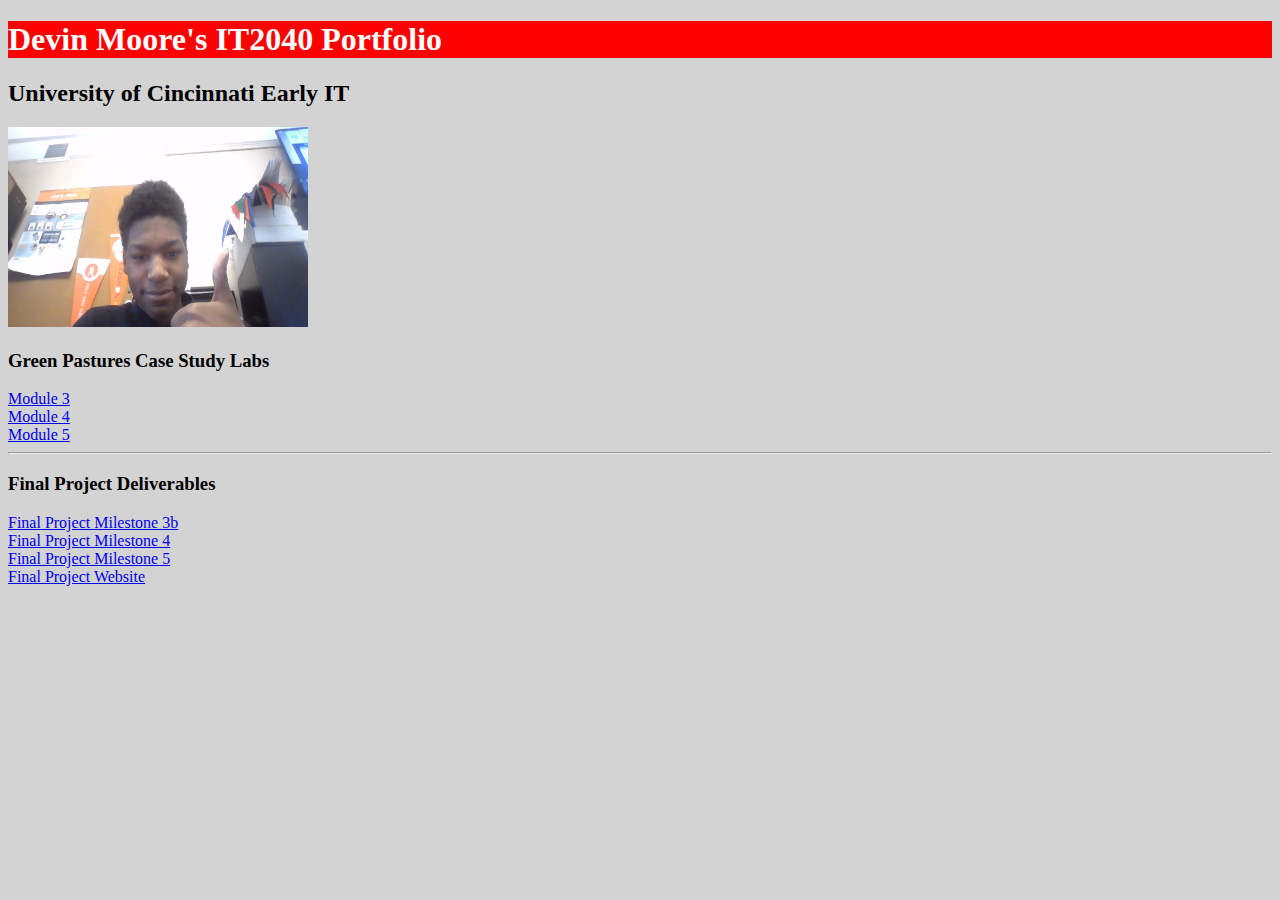
==== index.html @ 6a00436c "Update index.html" ====
<!DOCTYPE html>
<html lang="en">
  <head>
    <meta charset="UTF-8">
    <meta name="viewport" content="width=device-width, initial-scale=1.0">
    <meta http-equiv="X-UA-Compatible" content="ie=edge">
    <title>Devin Moore's IT2040 Portfolio</title>
    <link rel="stylesheet" href="style.css">
    <style>
      body {background-color: lightgrey; }
      h1 { background-color: Red;color: White;  }
    </style>
  </head>
  <body> 
    <h1>Devin Moore's IT2040 Portfolio</h1>
    <h2>University of Cincinnati Early IT</h2>
    <img src="Images/ThumpsUp.jpg" alt="Me Doing A Thumbs Up" width="300" height="200">
    <h3>Green Pastures Case Study Labs</h3>
    <a href="Green_Pastures_Lab1/index.html">Module 3</a> 
    <br> 
    <a href="https://www.google.com/">Module 4</a> 
    <br> 
    <a href="https://www.google.com/">Module 5</a> 
    <hr>
    <h3>Final Project Deliverables</h3>
    <a href="https://www.google.com/">Final Project Milestone 3b</a>
    <br>
    <a href="https://www.google.com/">Final Project Milestone 4</a>
    <br> 
    <a href="https://www.google.com/">Final Project Milestone 5</a>
    <br> 
    <a href="https://www.google.com/">Final Project Website</a>
  </body> 
</html>
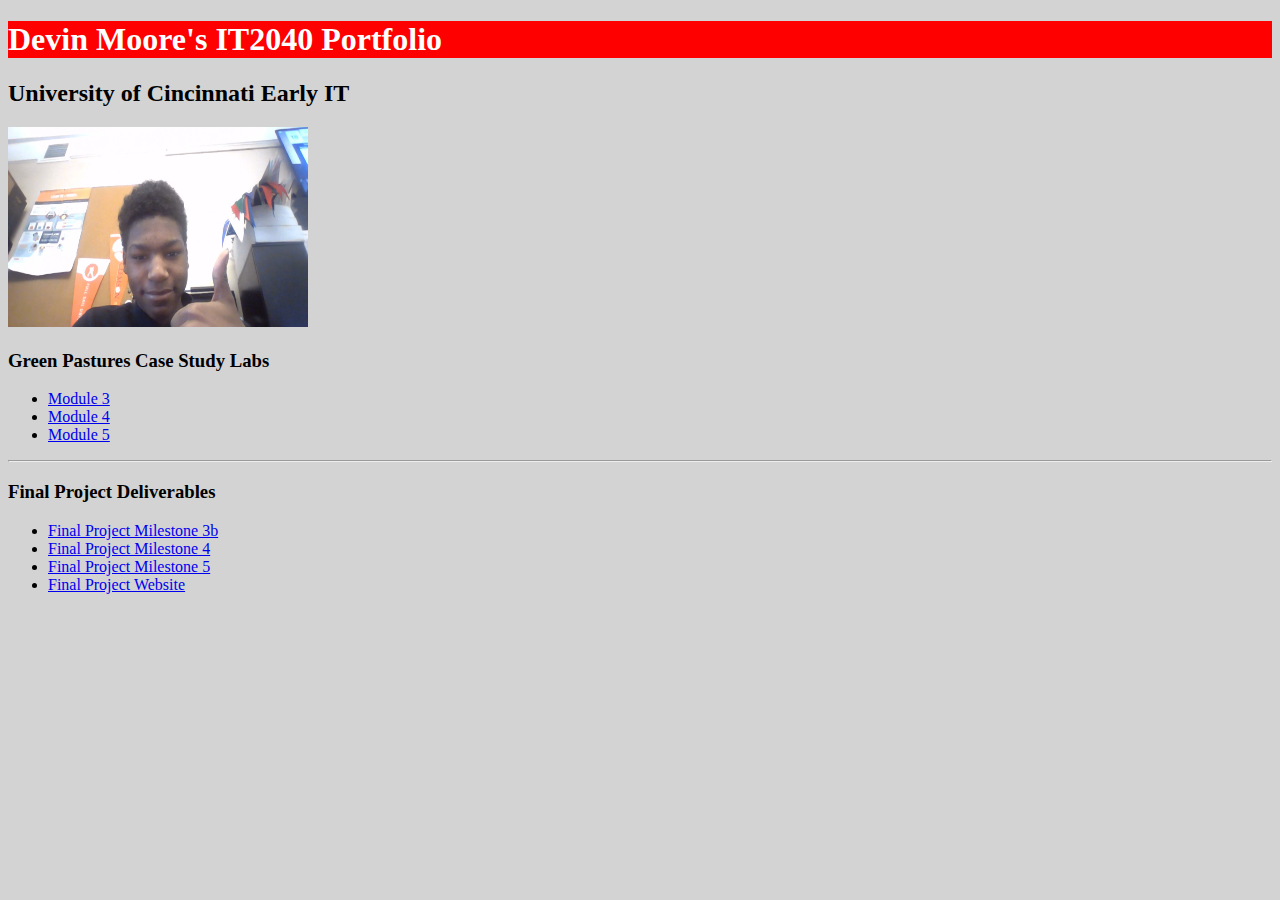
==== commit 29506488: "Update index.html" ====
--- a/index.html
+++ b/index.html
@@ -6,29 +6,33 @@
     <meta http-equiv="X-UA-Compatible" content="ie=edge">
     <title>Devin Moore's IT2040 Portfolio</title>
     <link rel="stylesheet" href="style.css">
+    
     <style>
       body {background-color: lightgrey; }
       h1 { background-color: Red;color: White;  }
     </style>
   </head>
   <body> 
+    <header>
     <h1>Devin Moore's IT2040 Portfolio</h1>
+    </header>
     <h2>University of Cincinnati Early IT</h2>
     <img src="Images/ThumpsUp.jpg" alt="Me Doing A Thumbs Up" width="300" height="200">
     <h3>Green Pastures Case Study Labs</h3>
-    <a href="Green_Pastures_Lab1/index.html">Module 3</a> 
-    <br> 
-    <a href="https://www.google.com/">Module 4</a> 
-    <br> 
-    <a href="https://www.google.com/">Module 5</a> 
+  <ul>
+    <li><a href="Green_Pastures_Lab1/index.html">Module 3</a></li>
+    <li><a href="Green_Pastures_2/index.html">Module 4</a></li>
+    <li><a href="Green_Pastures_Lab3/index.html">Module 5</a></li>
+  </ul>
+
     <hr>
+    
     <h3>Final Project Deliverables</h3>
-    <a href="https://www.google.com/">Final Project Milestone 3b</a>
-    <br>
-    <a href="https://www.google.com/">Final Project Milestone 4</a>
-    <br> 
-    <a href="https://www.google.com/">Final Project Milestone 5</a>
-    <br> 
-    <a href="https://www.google.com/">Final Project Website</a>
+   <ul>
+    <li><a href="https://www.google.com/">Final Project Milestone 3b</a></li>
+    <li><a href="https://www.google.com/">Final Project Milestone 4</a></li>
+    <li><a href="https://www.google.com/">Final Project Milestone 5</a></li>
+    <li><a href="https://www.google.com/">Final Project Website</a></li>
+   </ul>
   </body> 
 </html>
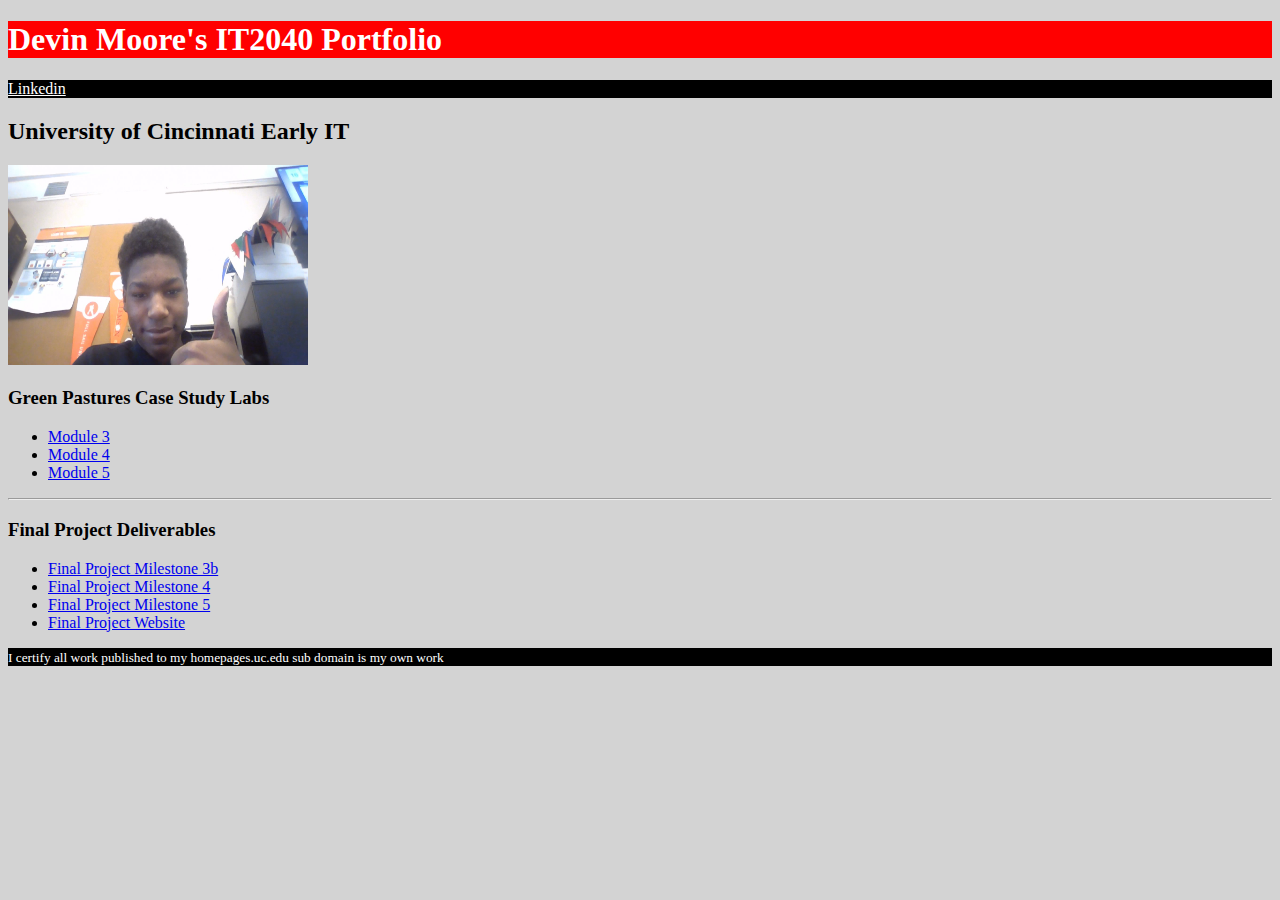
==== commit 62af1748: "Update index.html" ====
--- a/index.html
+++ b/index.html
@@ -10,12 +10,22 @@
     <style>
       body {background-color: lightgrey; }
       h1 { background-color: Red;color: White;  }
+      header { color: White; background-color: red; }
+      nav { background-color: black; }
+      nav a { color: white; }
+      main { background-color: lightgrey; }
+      footer { color: white; background-color: black; }
     </style>
   </head>
   <body> 
     <header>
     <h1>Devin Moore's IT2040 Portfolio</h1>
     </header>
+    <nav>
+      <a href="">Linkedin</a>
+    </nav>
+    <main>
+      
     <h2>University of Cincinnati Early IT</h2>
     <img src="Images/ThumpsUp.jpg" alt="Me Doing A Thumbs Up" width="300" height="200">
     <h3>Green Pastures Case Study Labs</h3>
@@ -34,5 +44,9 @@
     <li><a href="https://www.google.com/">Final Project Milestone 5</a></li>
     <li><a href="https://www.google.com/">Final Project Website</a></li>
    </ul>
+    </main>
+    <footer>
+      <p><small>I certify all work published to my homepages.uc.edu sub domain is my own work</small></p>
+    </footer>
   </body> 
 </html>
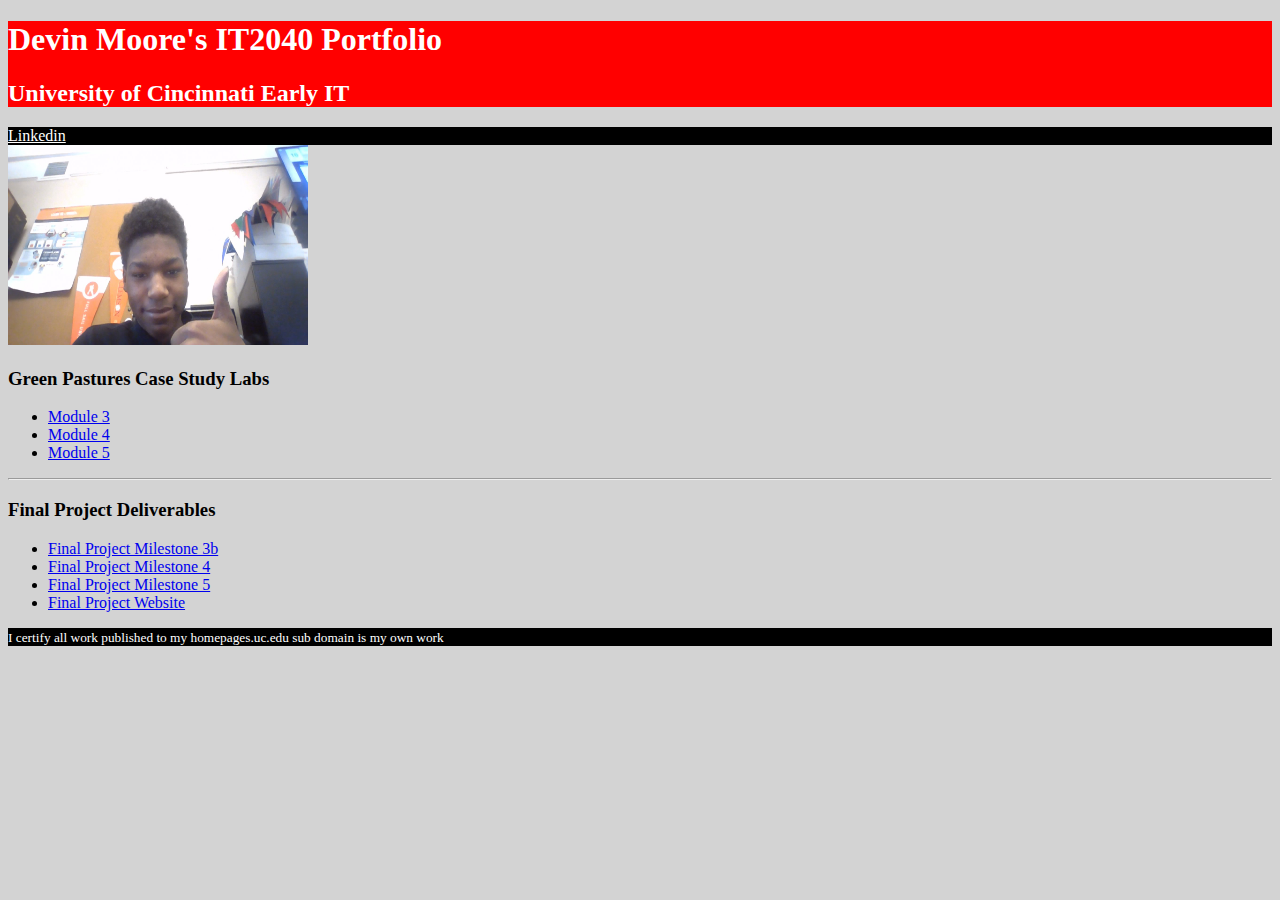
==== commit e04a52d7: "Update index.html" ====
--- a/index.html
+++ b/index.html
@@ -20,13 +20,13 @@
   <body> 
     <header>
     <h1>Devin Moore's IT2040 Portfolio</h1>
+          <h2>University of Cincinnati Early IT</h2>
     </header>
     <nav>
       <a href="">Linkedin</a>
     </nav>
     <main>
       
-    <h2>University of Cincinnati Early IT</h2>
     <img src="Images/ThumpsUp.jpg" alt="Me Doing A Thumbs Up" width="300" height="200">
     <h3>Green Pastures Case Study Labs</h3>
   <ul>
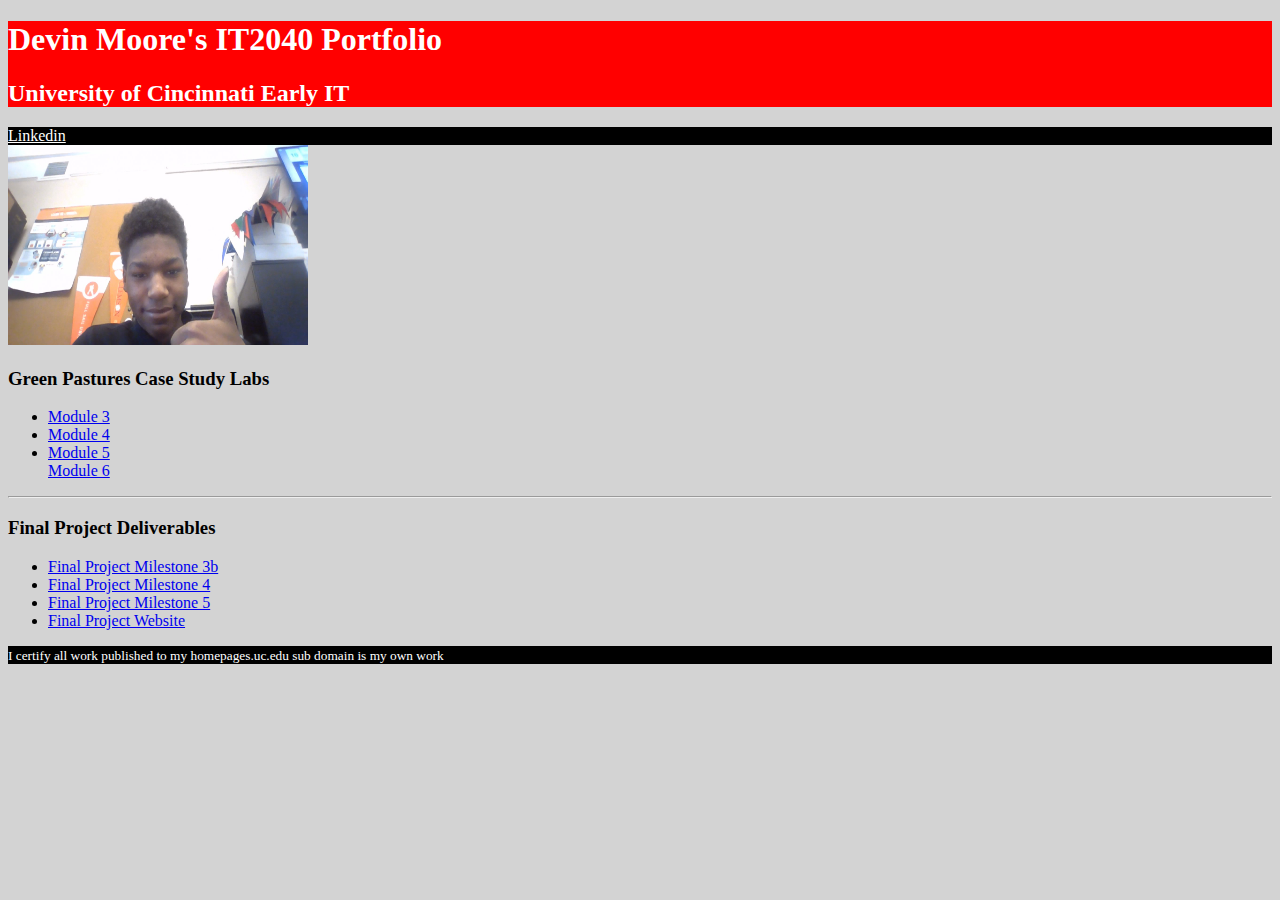
==== commit e5e0d65d: "Update index.html" ====
--- a/index.html
+++ b/index.html
@@ -32,7 +32,8 @@
   <ul>
     <li><a href="Green_Pastures_Lab1/index.html">Module 3</a></li>
     <li><a href="Green_Pastures_2/index.html">Module 4</a></li>
-    <li><a href="Green_Pastures_Lab3/index.html">Module 5</a></li>
+    <li><a href="Green_Pastures_Lab3/index.html">Module 5</a></li
+    <li><a href="Green_Pastures_Lab4/index.html">Module 6</a></li>
   </ul>
 
     <hr>
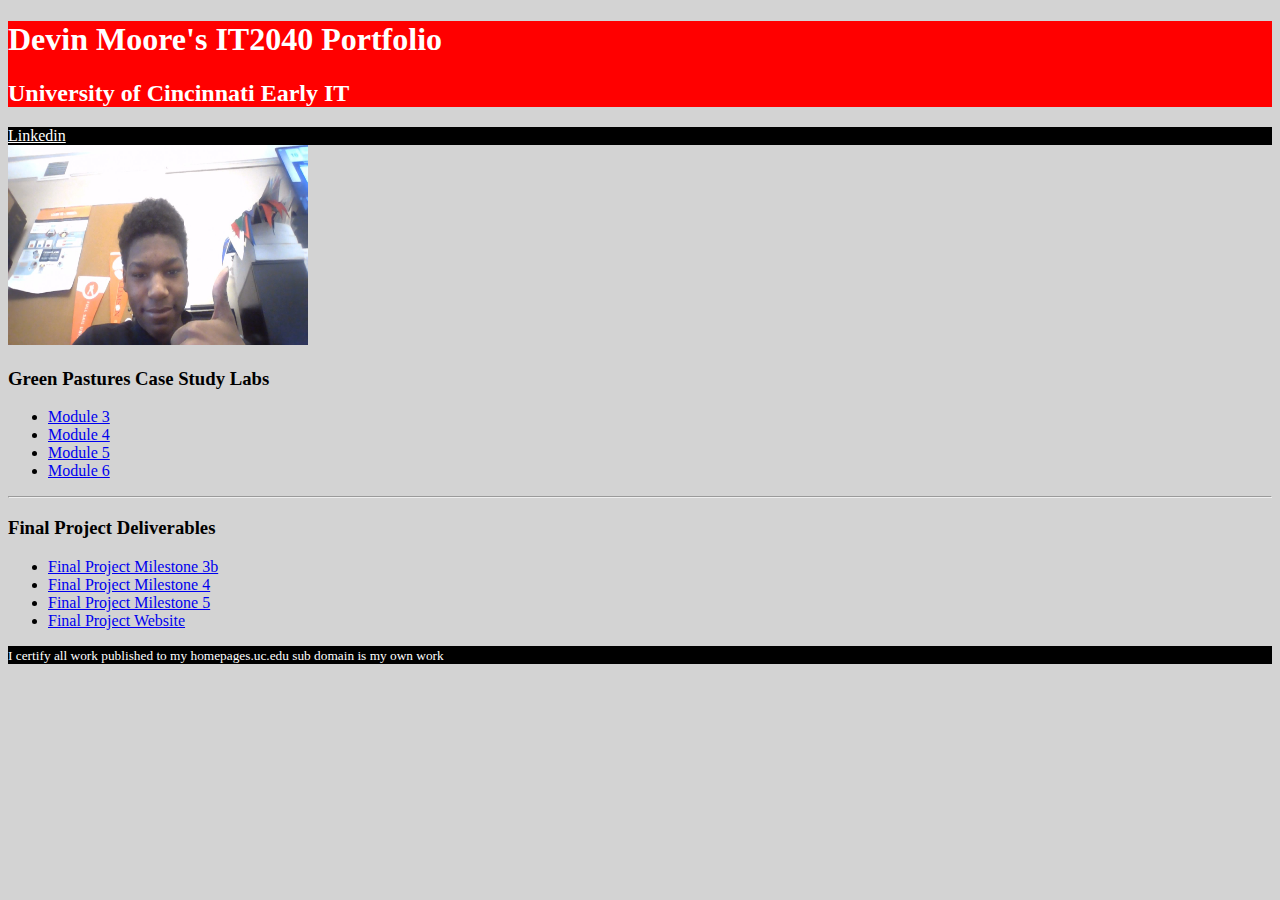
==== commit 65276d11: "Update index.html" ====
--- a/index.html
+++ b/index.html
@@ -32,7 +32,7 @@
   <ul>
     <li><a href="Green_Pastures_Lab1/index.html">Module 3</a></li>
     <li><a href="Green_Pastures_2/index.html">Module 4</a></li>
-    <li><a href="Green_Pastures_Lab3/index.html">Module 5</a></li
+    <li><a href="Green_Pastures_Lab3/index.html">Module 5</a></li>
     <li><a href="Green_Pastures_Lab4/index.html">Module 6</a></li>
   </ul>
 
